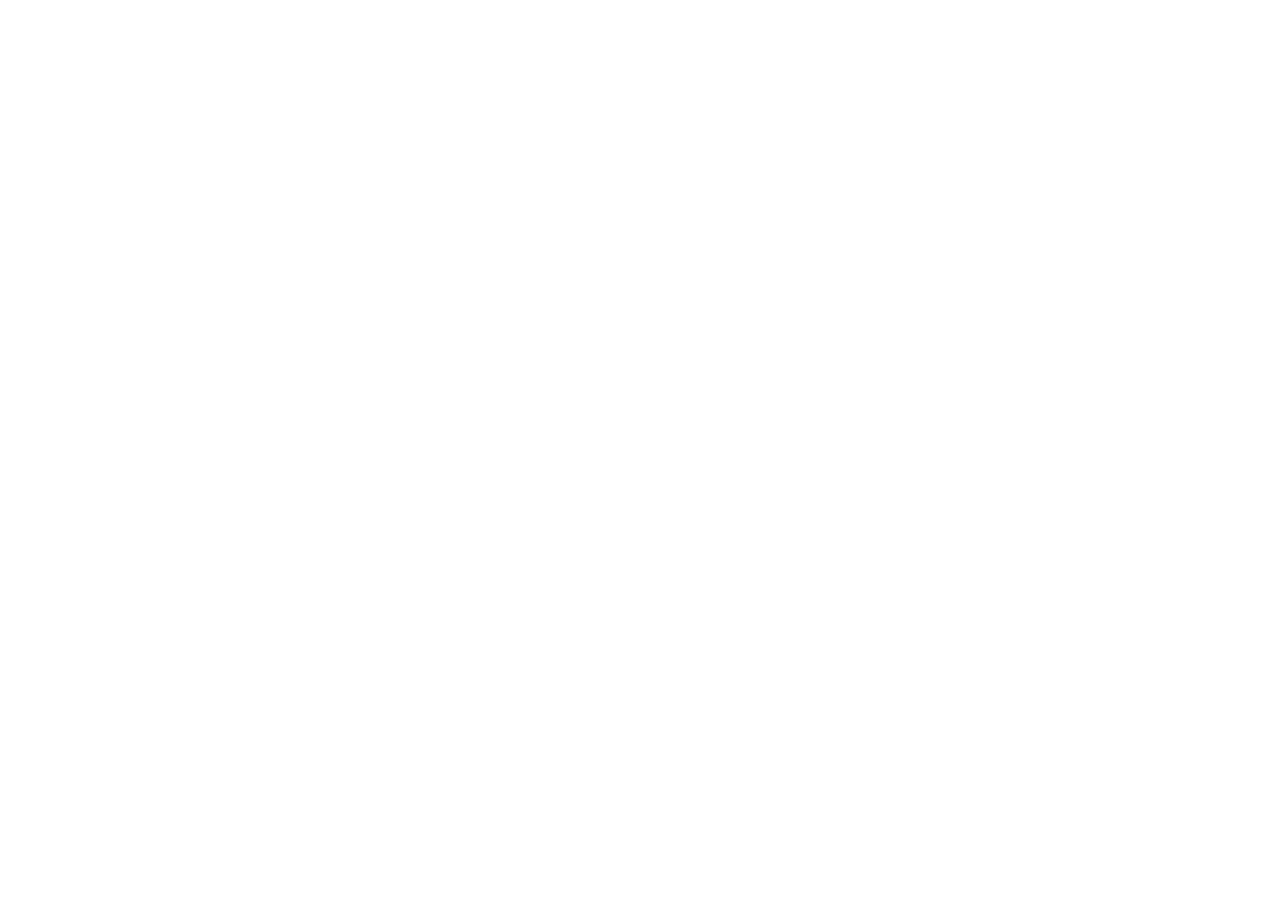
==== html/index.html @ 69abf148 "requerimientos" ====
<!DOCTYPE html>
<html lang="en">
<head>
    <meta charset="UTF-8">
    <meta name="viewport" content="width=device-width, initial-scale=1.0">
    <title>Document</title>
</head>
<body>
    
</body>
</html>
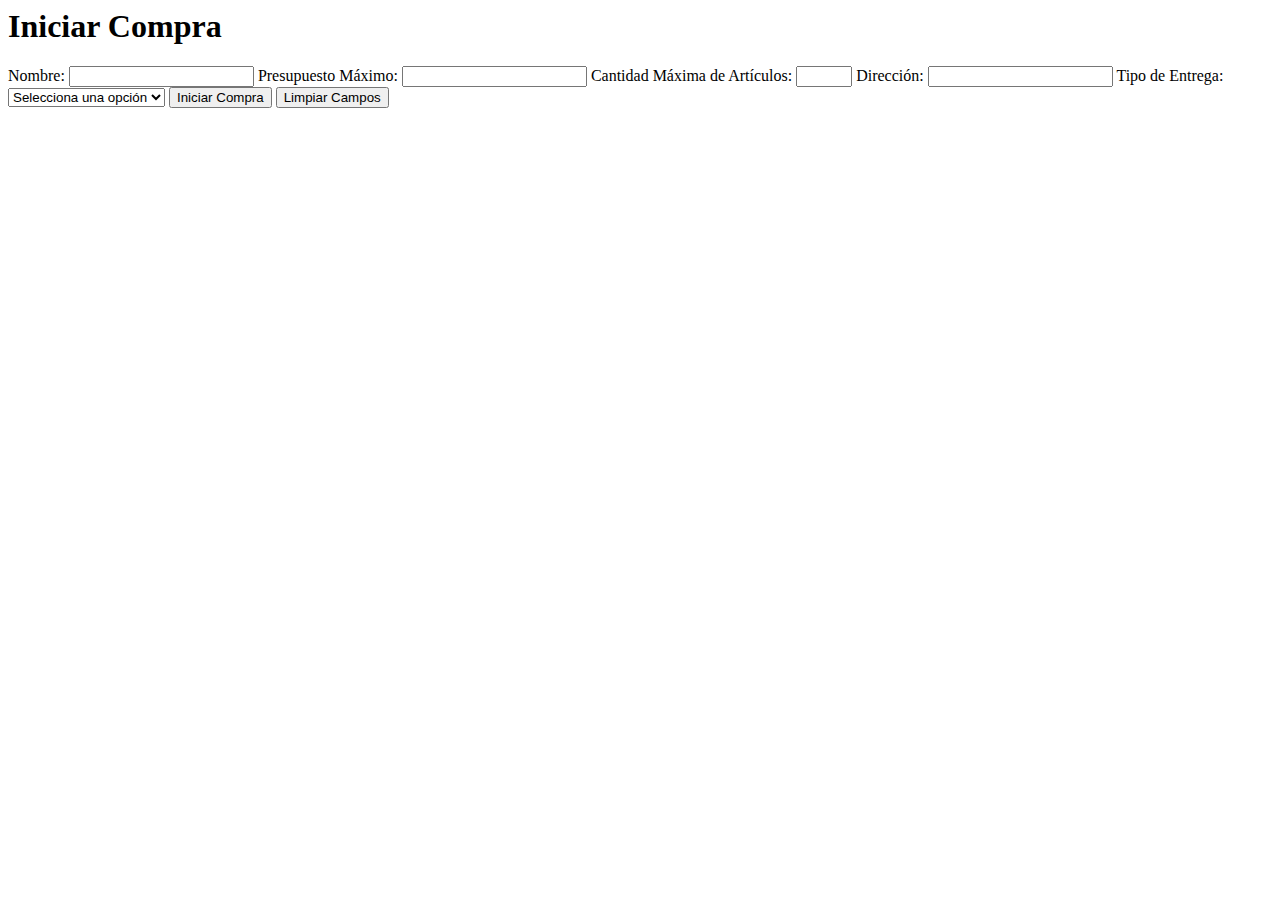
==== commit a247a465: "cambios" ====
--- a/html/index.html
+++ b/html/index.html
@@ -1,11 +1,48 @@
-<!DOCTYPE html>
-<html lang="en">
-<head>
-    <meta charset="UTF-8">
-    <meta name="viewport" content="width=device-width, initial-scale=1.0">
-    <title>Document</title>
-</head>
-<body>
-    
-</body>
-</html>+<html lang="es">
+  <head>
+    <meta charset="UTF-8" />
+    <meta name="viewport" content="width=device-width, initial-scale=1.0" />
+    <title>Requerimientos de Compra</title>
+    <link rel="stylesheet" href="../styles.css" />
+  </head>
+  <body>
+    <header>
+      <h1>Iniciar Compra</h1>
+    </header>
+
+    <main>
+      <section id="requerimientosCompra">
+        <form id="formRequerimientos">
+          <label for="nombre">Nombre:</label>
+          <input type="text" id="nombre" maxlength="20" required />
+
+          <label for="presupuesto">Presupuesto Máximo:</label>
+          <input type="number" id="presupuesto" min="0" required />
+
+          <label for="cantidad">Cantidad Máxima de Artículos:</label>
+          <input type="number" id="cantidad" min="1" max="20" required />
+
+          <label for="direccion">Dirección:</label>
+          <input type="text" id="direccion" required />
+
+          <label for="tipoEntrega">Tipo de Entrega:</label>
+          <select id="tipoEntrega" required>
+            <option value="" disabled selected>Selecciona una opción</option>
+            <option value="domicilio">Domicilio</option>
+            <option value="recoger">Recoger en tienda</option>
+          </select>
+
+          <button
+            type="button"
+            id="iniciarCompra"
+            onclick="location.href='productos.html'"
+          >
+            Iniciar Compra
+          </button>
+          <button type="reset">Limpiar Campos</button>
+        </form>
+      </section>
+    </main>
+    <script src="../javascript/compra.js"></script>
+  </body>
+</html>
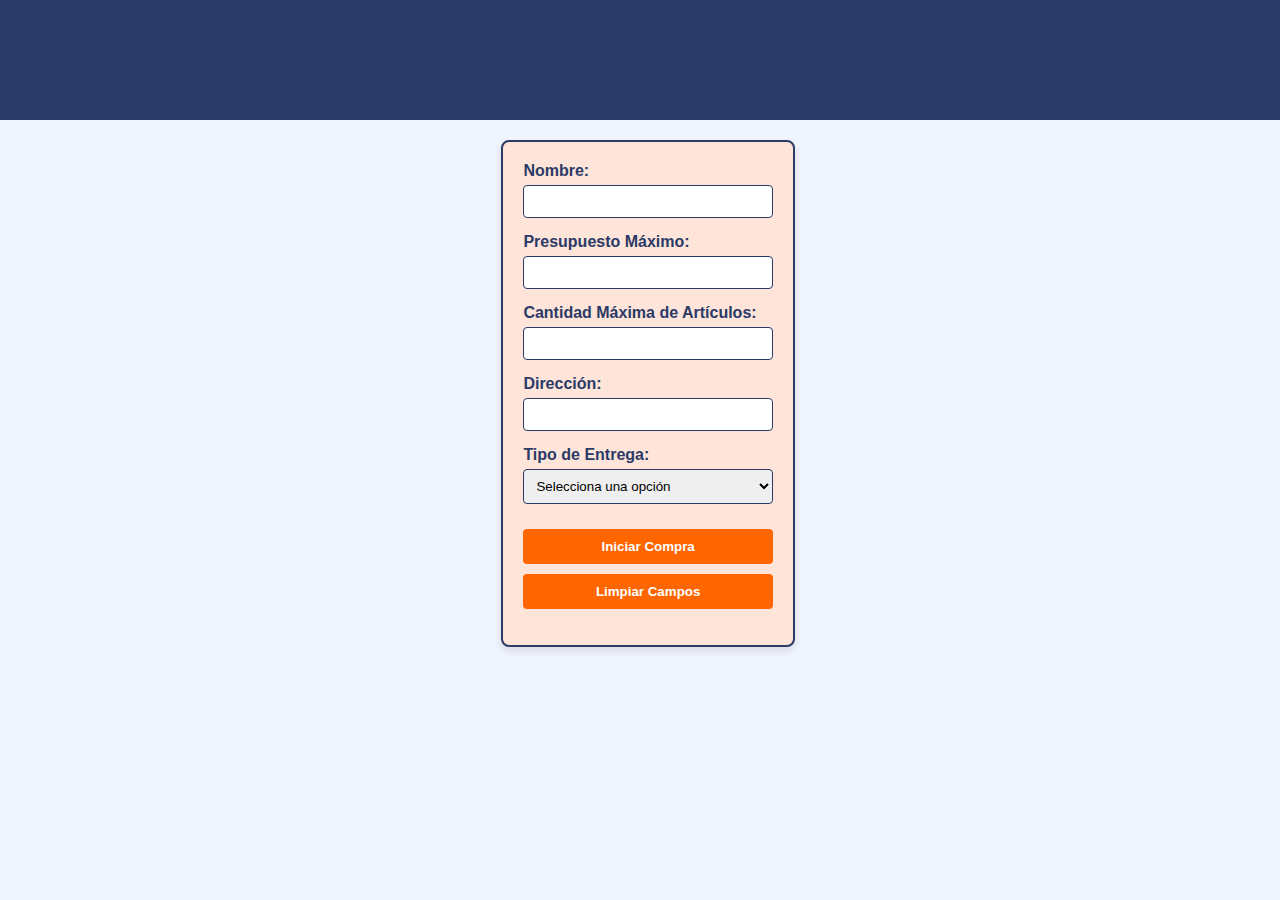
==== commit 358b9c73: "cambios" ====
--- a/html/index.html
+++ b/html/index.html
@@ -3,7 +3,7 @@
     <meta charset="UTF-8" />
     <meta name="viewport" content="width=device-width, initial-scale=1.0" />
     <title>Requerimientos de Compra</title>
-    <link rel="stylesheet" href="../styles.css" />
+    <link rel="stylesheet" href="/style.css" />
   </head>
   <body>
     <header>
--- a/style.css
+++ b/style.css
@@ -0,0 +1,189 @@
+body {
+    font-family: Arial, sans-serif;
+    background-color: #f0f4ff;
+    display: flex;
+    flex-direction: column;
+    align-items: center;
+    margin: 0;
+    padding: 0;
+  }
+  
+  /* Encabezados y Pie de Página */
+  header,
+  footer {
+    width: 100%;
+    text-align: center;
+    padding: 20px;
+    background-color: #2b3a67;
+    color: white;
+  }
+  
+  h1,
+  h2 {
+    color: #2b3a67;
+  }
+  
+  .navegacion a {
+    color: #ff6600;
+    text-decoration: none;
+    font-weight: bold;
+  }
+  
+  .navegacion a:hover {
+    color: #cc5200;
+  }
+  
+  /* Botones Generales */
+  button {
+    padding: 10px;
+    margin-top: 10px;
+    background-color: #ff6600;
+    color: white;
+    border: none;
+    cursor: pointer;
+    font-weight: bold;
+    border-radius: 4px;
+    transition: background-color 0.3s;
+  }
+  
+  button:hover {
+    background-color: #cc5200;
+  }
+  
+  /*Vista de Requerimientos de Compra */
+  #requerimientosCompra {
+    max-width: 400px;
+    width: 90%;
+    padding: 20px;
+    margin: 20px auto;
+    background-color: #ffe5d9;
+    border: 2px solid #2b3a67;
+    border-radius: 8px;
+    box-shadow: 0 4px 8px rgba(0, 0, 0, 0.1);
+  }
+  
+  #requerimientosCompra form {
+    display: flex;
+    flex-direction: column;
+  }
+  
+  #requerimientosCompra label {
+    font-weight: bold;
+    color: #2b3a67;
+  }
+  
+  #requerimientosCompra input,
+  #requerimientosCompra select {
+    padding: 8px;
+    margin-top: 5px;
+    margin-bottom: 15px;
+    border: 1px solid #2b3a67;
+    border-radius: 4px;
+    width: 100%;
+  }
+  
+  /* Vista de Productos */
+  #filtros {
+    display: flex;
+    justify-content: space-between;
+    gap: 10px;
+    margin-top: 20px;
+  }
+  
+  #contenedorProductos {
+    display: flex;
+    gap: 20px;
+    margin-top: 20px;
+    max-width: 1200px;
+    width: 90%;
+  }
+  
+  /* Sección izquierda: Lista de productos con scroll infinito */
+  #listaProductos {
+    flex: 2;
+    max-height: 500px;
+    overflow-y: auto;
+    padding: 10px;
+    background-color: #e0fffa;
+    border: 2px solid #2b3a67;
+    border-radius: 8px;
+  }
+  
+  .producto {
+    border-bottom: 1px solid #ccc;
+    padding: 10px 0;
+  }
+  
+  .producto h3 {
+    color: #1a73e8;
+  }
+  
+  .producto p {
+    color: #2b3a67;
+    font-weight: bold;
+  }
+  
+  /* Sección derecha: Detalle del producto */
+  #detalleProducto {
+    flex: 1;
+    padding: 20px;
+    background-color: #ffe5d9;
+    border: 2px solid #2b3a67;
+    border-radius: 8px;
+  }
+  
+  /* Vista del Carrito de Compra */
+  #contenedorCarrito {
+    display: flex;
+    gap: 20px;
+    max-width: 1200px;
+    width: 90%;
+    margin-top: 20px;
+  }
+  
+  /* Tabla de productos en el carrito */
+  #tablaProductos {
+    flex: 2;
+    background-color: #e6f7ff;
+    padding: 20px;
+    border: 2px solid #2b3a67;
+    border-radius: 8px;
+  }
+  
+  #tablaProductos table {
+    width: 100%;
+    border-collapse: collapse;
+  }
+  
+  #tablaProductos th,
+  #tablaProductos td {
+    padding: 10px;
+    border: 1px solid #2b3a67;
+    text-align: center;
+  }
+  
+  /* Formulario de pago en el carrito */
+  #formularioTarjeta {
+    flex: 1;
+    background-color: #ffe5d9;
+    padding: 20px;
+    border: 2px solid #2b3a67;
+    border-radius: 8px;
+  }
+  
+  #formularioTarjeta label {
+    font-weight: bold;
+    color: #2b3a67;
+  }
+  
+  #formularioTarjeta input,
+  #formularioTarjeta select {
+    padding: 8px;
+    margin-top: 5px;
+    margin-bottom: 15px;
+    border: 1px solid #2b3a67;
+    border-radius: 4px;
+    width: 100%;
+  }
+  
+    
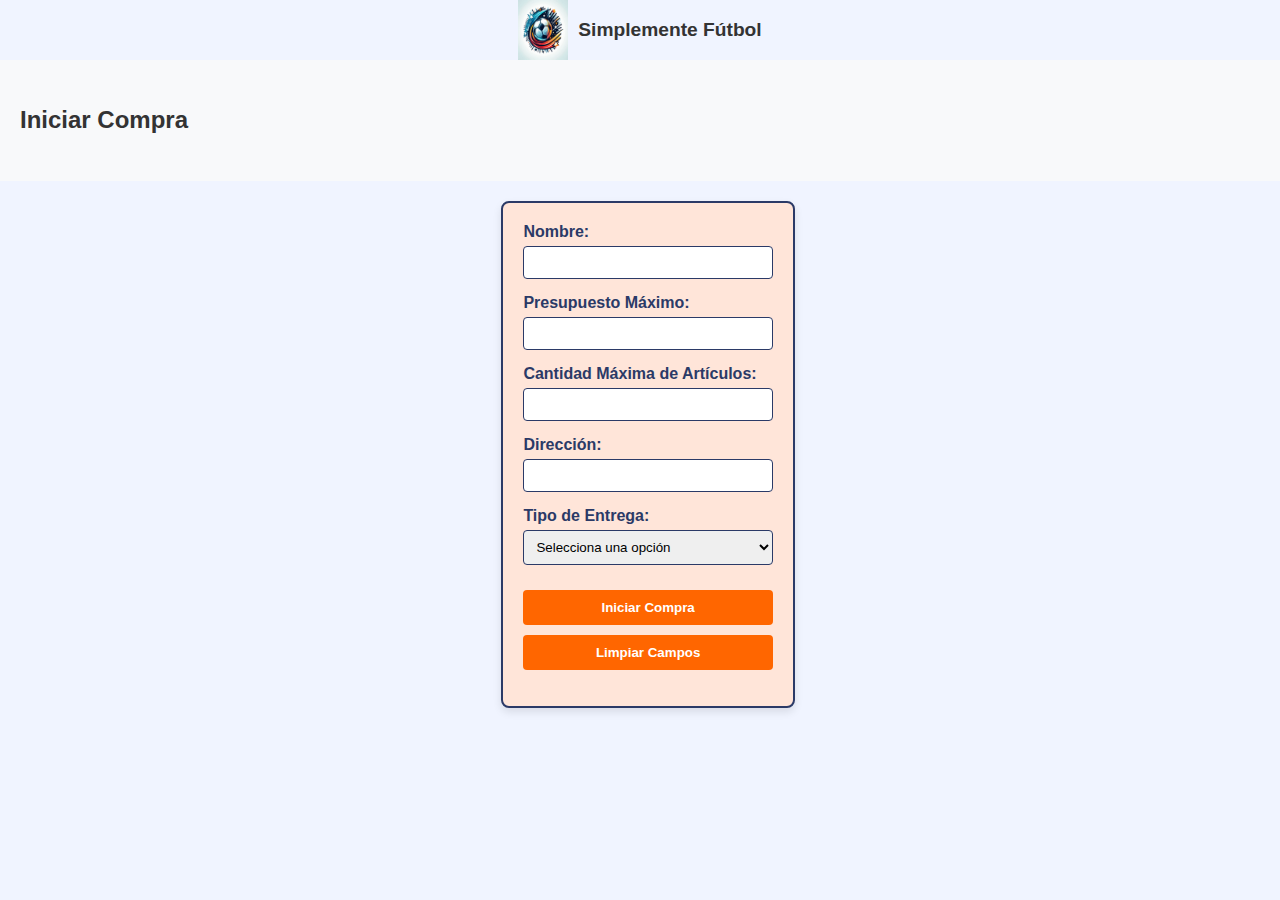
==== commit aa271e4e: "cambios" ====
--- a/html/index.html
+++ b/html/index.html
@@ -5,6 +5,10 @@
     <title>Requerimientos de Compra</title>
     <link rel="stylesheet" href="/style.css" />
   </head>
+  <div class="logo-container">
+    <img src="../imagen/logo.png" alt="Logo de la tienda" class="logo" />
+    <p class="slogan">Simplemente Fútbol</p>
+  </div>
   <body>
     <header>
       <h1>Iniciar Compra</h1>
@@ -43,6 +47,6 @@
         </form>
       </section>
     </main>
-    <script src="../javascript/compra.js"></script>
+  
   </body>
 </html>
--- a/style.css
+++ b/style.css
@@ -20,7 +20,7 @@
   
   h1,
   h2 {
-    color: #2b3a67;
+    color: #ffffff;
   }
   
   .navegacion a {
@@ -124,7 +124,7 @@
   }
   
   /* Sección derecha: Detalle del producto */
-  #detalleProducto {
+  #detalleroducto {
     flex: 1;
     padding: 20px;
     background-color: #ffe5d9;
@@ -185,5 +185,39 @@
     border-radius: 4px;
     width: 100%;
   }
-  
-    
+  /* Estilos para el header */
+header {
+    display: flex;
+    align-items: left;
+    padding: 10px;
+    background-color: #f8f9fa; /* Puedes cambiar el color de fondo */
+    justify-content: flex-start; /* Alinea el contenido a la izquierda */
+  }
+  
+  /* Contenedor del logo y slogan */
+  .logo-container {
+    display: flex;
+    align-items: left;
+  }
+  
+  .logo {
+    width: 50px; /* Ajusta el tamaño del logo */
+    height: auto;
+    margin-right: 10px;
+  }
+  
+  .slogan {
+    font-size: 1.2em;
+    font-weight: bold;
+    color: #333; /* Cambia el color según prefieras */
+  }
+  
+  /* Estilo del título principal */
+  h1 {
+    font-size: 1.5em;
+    color: #333;
+    padding: 20px;
+  }
+  
+  
+  
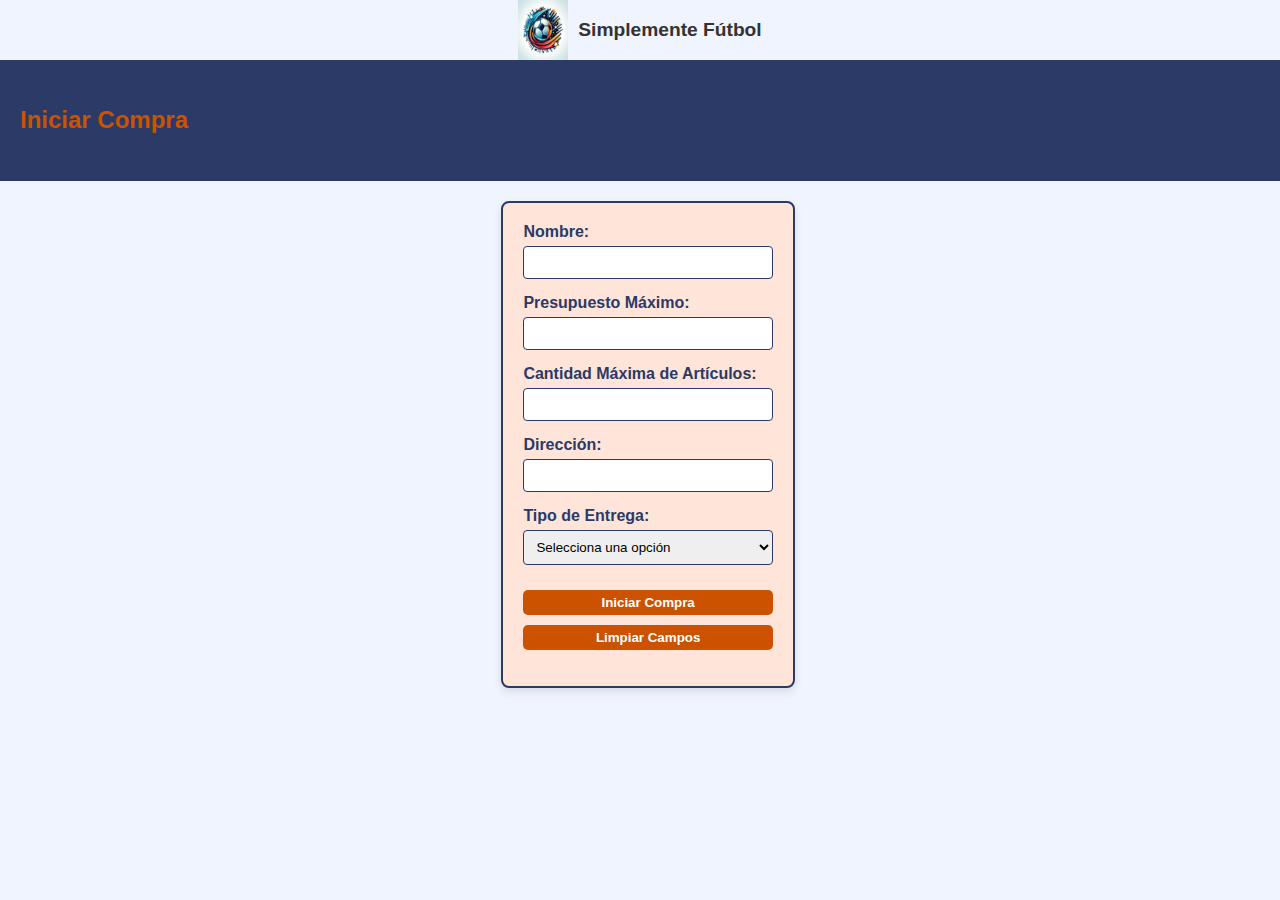
==== commit 1902b8c5: "cambios" ====
--- a/html/index.html
+++ b/html/index.html
@@ -5,7 +5,7 @@
     <title>Requerimientos de Compra</title>
     <link rel="stylesheet" href="/style.css" />
   </head>
-  <div class="logo-container">
+  <div class="logoContainer">
     <img src="../imagen/logo.png" alt="Logo de la tienda" class="logo" />
     <p class="slogan">Simplemente Fútbol</p>
   </div>
@@ -19,34 +19,31 @@
         <form id="formRequerimientos">
           <label for="nombre">Nombre:</label>
           <input type="text" id="nombre" maxlength="20" required />
-
+      
           <label for="presupuesto">Presupuesto Máximo:</label>
           <input type="number" id="presupuesto" min="0" required />
-
+      
           <label for="cantidad">Cantidad Máxima de Artículos:</label>
           <input type="number" id="cantidad" min="1" max="20" required />
-
+      
           <label for="direccion">Dirección:</label>
           <input type="text" id="direccion" required />
-
+      
           <label for="tipoEntrega">Tipo de Entrega:</label>
           <select id="tipoEntrega" required>
-            <option value="" disabled selected>Selecciona una opción</option>
-            <option value="domicilio">Domicilio</option>
-            <option value="recoger">Recoger en tienda</option>
+              <option value="" disabled selected>Selecciona una opción</option>
+              <option value="domicilio">Domicilio</option>
+              <option value="recoger">Recoger en tienda</option>
           </select>
-
-          <button
-            type="button"
-            id="iniciarCompra"
-            onclick="location.href='productos.html'"
-          >
-            Iniciar Compra
+      
+          <button type="submit" id="iniciarCompra">
+              Iniciar Compra
           </button>
           <button type="reset">Limpiar Campos</button>
-        </form>
+      </form>
+      
       </section>
     </main>
-  
+    <script src="/javascript/compra.js"></script>
   </body>
 </html>
--- a/style.css
+++ b/style.css
@@ -8,19 +8,19 @@
     padding: 0;
   }
   
-  /* Encabezados y Pie de Página */
+
   header,
   footer {
     width: 100%;
     text-align: center;
     padding: 20px;
     background-color: #2b3a67;
-    color: white;
+    color: rgb(255, 255, 255);
   }
   
   h1,
   h2 {
-    color: #ffffff;
+    color: #000000;
   }
   
   .navegacion a {
@@ -33,7 +33,7 @@
     color: #cc5200;
   }
   
-  /* Botones Generales */
+  
   button {
     padding: 10px;
     margin-top: 10px;
@@ -50,7 +50,7 @@
     background-color: #cc5200;
   }
   
-  /*Vista de Requerimientos de Compra */
+  
   #requerimientosCompra {
     max-width: 400px;
     width: 90%;
@@ -82,7 +82,7 @@
     width: 100%;
   }
   
-  /* Vista de Productos */
+ 
   #filtros {
     display: flex;
     justify-content: space-between;
@@ -98,7 +98,7 @@
     width: 90%;
   }
   
-  /* Sección izquierda: Lista de productos con scroll infinito */
+
   #listaProductos {
     flex: 2;
     max-height: 500px;
@@ -122,9 +122,15 @@
     color: #2b3a67;
     font-weight: bold;
   }
-  
-  /* Sección derecha: Detalle del producto */
-  #detalleroducto {
+  .productoImg {
+    width: 100%;  
+    height: auto;
+    max-width: 200px; 
+    margin-bottom: 10px; 
+}
+  
+
+  #detalleProducto {
     flex: 1;
     padding: 20px;
     background-color: #ffe5d9;
@@ -132,7 +138,7 @@
     border-radius: 8px;
   }
   
-  /* Vista del Carrito de Compra */
+
   #contenedorCarrito {
     display: flex;
     gap: 20px;
@@ -141,7 +147,7 @@
     margin-top: 20px;
   }
   
-  /* Tabla de productos en el carrito */
+  
   #tablaProductos {
     flex: 2;
     background-color: #e6f7ff;
@@ -162,7 +168,7 @@
     text-align: center;
   }
   
-  /* Formulario de pago en el carrito */
+ 
   #formularioTarjeta {
     flex: 1;
     background-color: #ffe5d9;
@@ -185,23 +191,23 @@
     border-radius: 4px;
     width: 100%;
   }
-  /* Estilos para el header */
+ 
 header {
     display: flex;
     align-items: left;
     padding: 10px;
-    background-color: #f8f9fa; /* Puedes cambiar el color de fondo */
-    justify-content: flex-start; /* Alinea el contenido a la izquierda */
-  }
-  
-  /* Contenedor del logo y slogan */
-  .logo-container {
+    background-color: #2b3a67; 
+    justify-content: flex-start; 
+  }
+  
+  
+  .logoContainer {
     display: flex;
     align-items: left;
   }
   
   .logo {
-    width: 50px; /* Ajusta el tamaño del logo */
+    width: 50px; 
     height: auto;
     margin-right: 10px;
   }
@@ -209,15 +215,138 @@
   .slogan {
     font-size: 1.2em;
     font-weight: bold;
-    color: #333; /* Cambia el color según prefieras */
-  }
-  
-  /* Estilo del título principal */
+    color: #333;
+  }
+  
+ 
   h1 {
     font-size: 1.5em;
-    color: #333;
-    padding: 20px;
-  }
-  
-  
-  
+    color: #cc5200;
+    padding: 20px;
+  }
+  .detalle-cantidad-talla {
+    display: flex;
+    flex-direction: column;
+    gap: 20px; 
+}
+
+.cantidad, .talla {
+    display: flex;
+    align-items: center;
+    gap: 10px; 
+}
+
+.cantidad label, .talla label {
+    width: 100px; 
+}
+
+
+#catalogo {
+  display: flex;
+  flex-wrap: wrap;
+  gap: 20px;
+}
+
+.producto {
+  border: 1px solid #ccc;
+  padding: 20px;
+  width: 200px;
+  text-align: center;
+}
+
+.producto h3 {
+  font-size: 1.2rem;
+  margin-bottom: 10px;
+}
+
+.producto button {
+  background-color: #28a745;
+  color: white;
+  padding: 10px;
+  border: none;
+  cursor: pointer;
+}
+
+.producto button:hover {
+  background-color: #218838;
+}
+
+
+table {
+  width: 100%;
+  border-collapse: collapse;
+  margin-bottom: 20px;
+  font-family: Arial, sans-serif;
+  background-color: #f9f9f9;
+}
+
+thead th {
+  background-color: purple;
+  color: white;
+  text-align: left;
+  padding: 10px;
+  border-bottom: 2px solid #ddd;
+}
+
+tbody tr {
+  border-bottom: 1px solid #ddd;
+}
+
+
+td {
+  padding: 10px;
+  text-align: center;
+}
+
+button {
+  background-color: #cc5200;
+  color: white;
+  border: none;
+  padding: 5px 10px;
+  cursor: pointer;
+  border-radius: 5px;
+  transition: background-color 0.3s;
+}
+
+button:hover {
+  background-color: #cc5200;
+}
+
+tbody tr:hover {
+  background-color: #f1f1f1;
+}
+
+#totalCompra {
+  text-align: right;
+  font-weight: bold;
+  font-size: 1.1em;
+  padding: 10px;
+  border-top: 2px solid #ddd;
+}
+
+/* Responsividad */
+@media screen and (max-width: 600px) {
+  table, thead, tbody, th, td, tr {
+      display: block;
+  }
+
+  td {
+      text-align: right;
+      padding-left: 50%;
+      position: relative;
+  }
+
+  td::before {
+      content: attr(data-label);
+      position: absolute;
+      left: 10px;
+      font-weight: bold;
+      text-align: left;
+  }
+
+  thead {
+      display: none;
+  }
+}
+
+  
